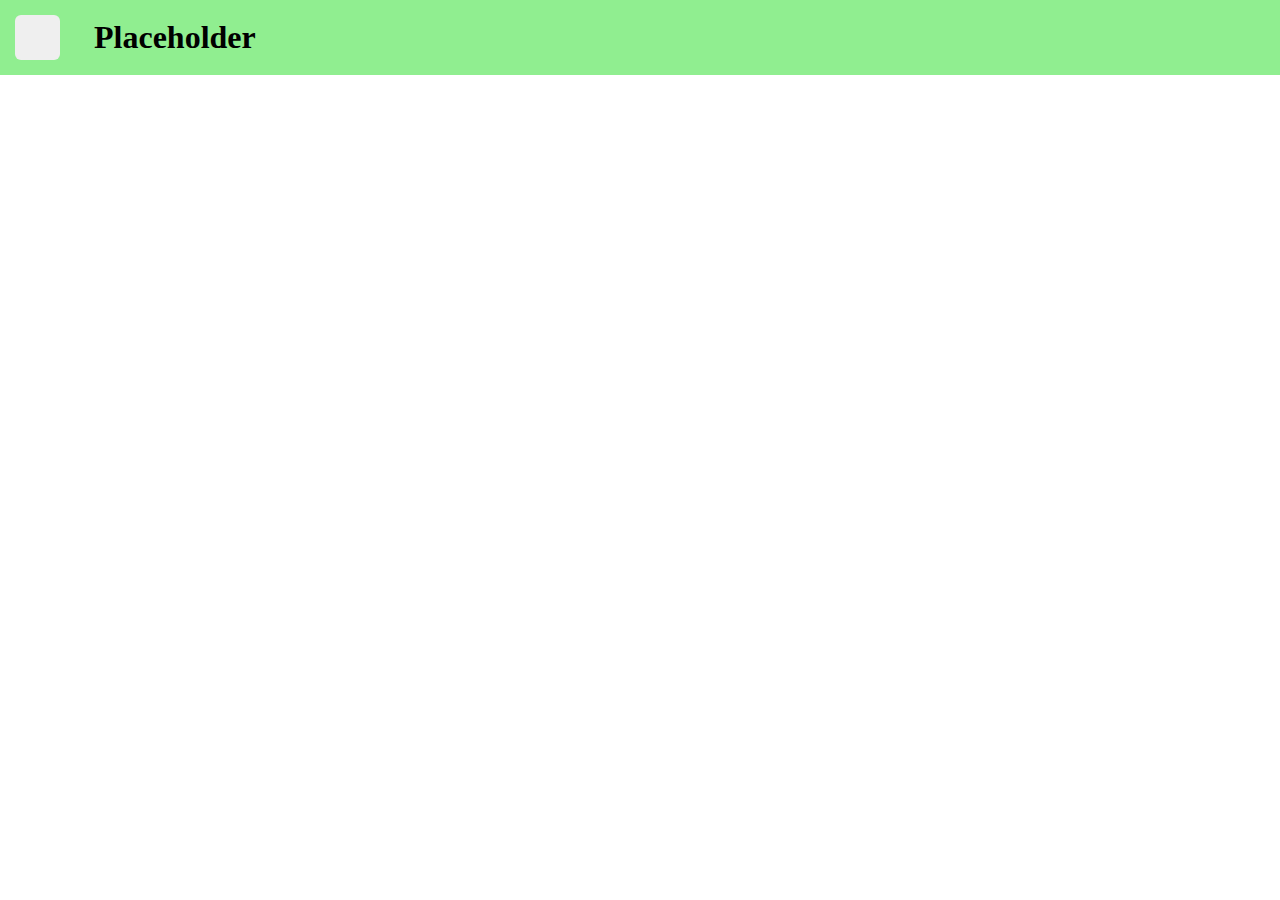
==== index.html @ 59ed6d72 "gjort en drop down meny som funkar men som inte är stylad" ====
<!DOCTYPE html>
<html lang="en">
<head>
    <meta charset="UTF-8">
    <meta http-equiv="X-UA-Compatible" content="IE=edge">
    <meta name="viewport" content="width=device-width, initial-scale=1.0">
    <title>Document</title>
    <link rel="stylesheet" href="styling.css">
    <script src="main.js"></script>
    <link rel="stylesheet" href="https://use.fontawesome.com/releases/v5.15.3/css/all.css"
        integrity="sha384-SZXxX4whJ79/gErwcOYf+zWLeJdY/qpuqC4cAa9rOGUstPomtqpuNWT9wdPEn2fk" crossorigin="anonymous">
</head>
<body>
    <header>
        <h1>Placeholder</h1>
        <div class="dropDownDiv">
            <button onclick="dropDownClick()" class="dropDownButton"><i class="fas fa-bars fa-lg"></i></button>
            <div class="dropDownContent" id="dropDown">
                <p>looooooooooooooooooooong</p>
                <p>short</p>
            </div>
        </div>
    </header>
    <main>

    </main>
    <footer>

    </footer>
</body>
</html>
---- styling.css ----
* {
    margin:0;
    padding:0;
    box-sizing: border-box;
}

a{
    text-decoration: none;
}

header {
    background-color: lightgreen;
    display: flex;
    flex-direction: row-reverse;
    flex-wrap: wrap;
    align-content: space-between;
    justify-content: flex-end;
}

header h1 {
    
    margin: 19px;
    height: 37px;
}

header button {
    display: flex;
    justify-content: center;
    align-self: center;
    padding: 15px;
    width: 45px;
    height: 45px;
    margin: 15px; 
    margin-bottom: 0;
    border-radius: 6px;
    border: 0;
    outline:none;
    text-decoration: none;
    transition-duration: 0.2s;
    cursor: pointer;
}

header button:hover {
    color: rgb(251, 253, 251);
    background-color: rgb(107, 182, 107);
}

h1 {
    justify-content: center;
    align-self: center;
    margin-left: 20px;
}


/*
.dropDownDiv {
    position:relative;
    display: inline-block;
} */


.dropDownContent {
    display:none;
    position:absolute;
    background-color: rgb(107, 182, 107);
}

.show {
    display:block;
}

.buttonRadius {
    border-bottom-left-radius: 0;
    border-bottom-right-radius: 0;
}
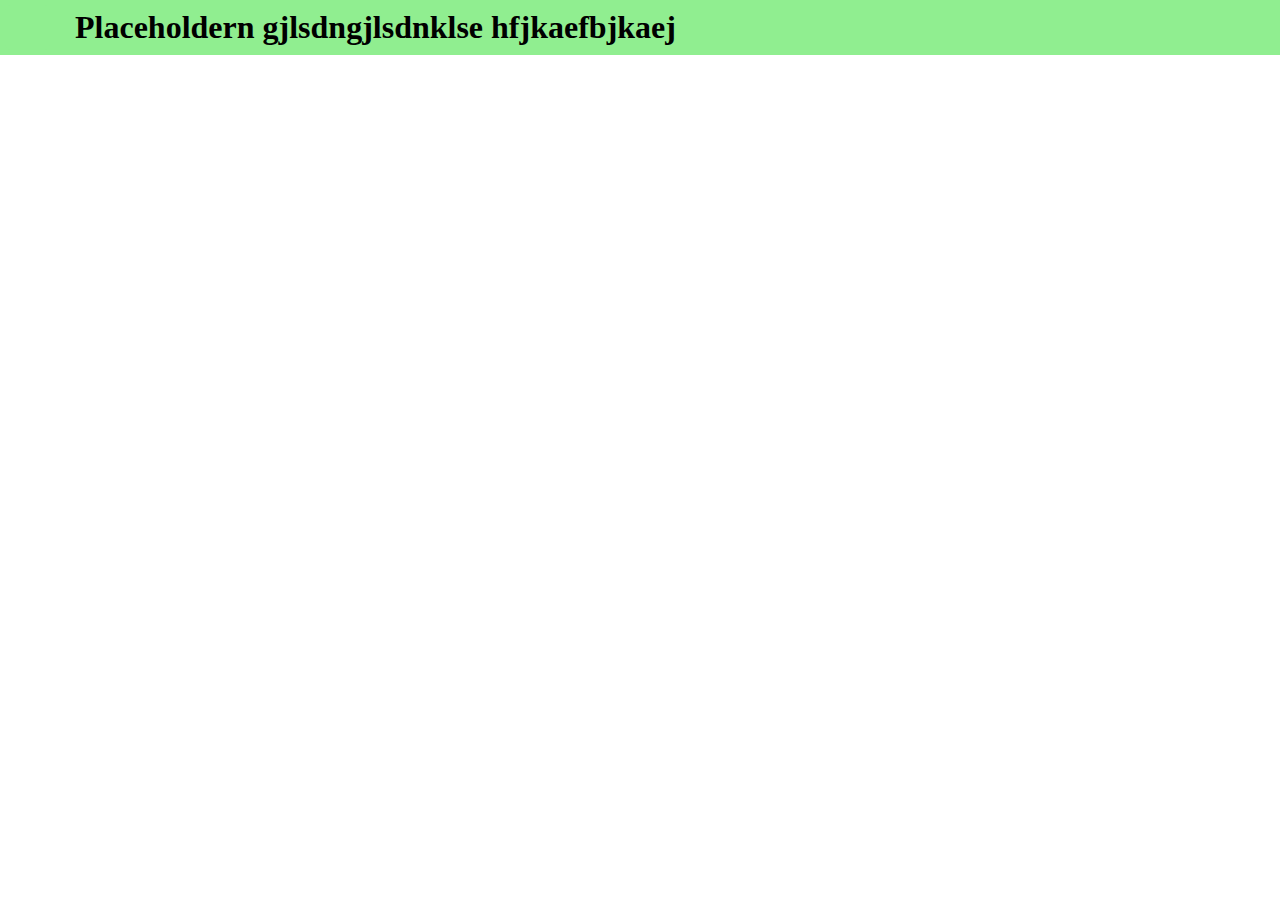
==== commit 4a0a03f9: "gjorde om drop down menyn till en slide in meny och fick lite problem iconen men löste det" ====
--- a/index.html
+++ b/index.html
@@ -12,9 +12,9 @@
 </head>
 <body>
     <header>
-        <h1>Placeholder</h1>
+        <h1>Placeholdern gjlsdngjlsdnklse hfjkaefbjkaej</h1>
         <div class="dropDownDiv">
-            <button onclick="dropDownClick()" class="dropDownButton"><i class="fas fa-bars fa-lg"></i></button>
+            <button onclick="dropDownClick()" class="dropDownButton"><i class="fas fa-bars fa-lg dropDownButton"></i></button>
             <div class="dropDownContent" id="dropDown">
                 <p>looooooooooooooooooooong</p>
                 <p>short</p>
@@ -22,6 +22,10 @@
         </div>
     </header>
     <main>
+        <div class="slideInContent" id="slideIn">
+            <i class="fas fa-times fa-lg"></i>
+            <p>slide in looooong</p>
+        </div>
 
     </main>
     <footer>
--- a/styling.css
+++ b/styling.css
@@ -15,22 +15,25 @@
     flex-wrap: wrap;
     align-content: space-between;
     justify-content: flex-end;
+    
+    padding-bottom : 5px;
 }
 
 header h1 {
-    
-    margin: 19px;
-    height: 37px;
+    display: flex;
+    justify-content: center;
+    align-self: center;
+    margin-top: 5px;
+    min-height: 37px;
 }
 
 header button {
     display: flex;
     justify-content: center;
     align-self: center;
-    padding: 15px;
     width: 45px;
     height: 45px;
-    margin: 15px; 
+    margin: 5px; 
     margin-bottom: 0;
     border-radius: 6px;
     border: 0;
@@ -38,11 +41,18 @@
     text-decoration: none;
     transition-duration: 0.2s;
     cursor: pointer;
+    background-color: lightgreen;
 }
 
 header button:hover {
     color: rgb(251, 253, 251);
     background-color: rgb(107, 182, 107);
+}
+
+header i {
+    display: flex;
+    justify-content: center;
+    align-self: center;
 }
 
 h1 {
@@ -65,11 +75,26 @@
     background-color: rgb(107, 182, 107);
 }
 
+.slideInContent {
+    top: 0;
+    left: -100px;
+    width: 100px;
+    height: 100%;
+    background-color: gray;
+    position: absolute;
+    transition: 0.2s;
+}
+
+.slideInContent i {
+    display:flex;
+    justify-content: flex-end;
+    margin: 22px;
+}
+
+.showSlideIn {
+    left: 0;
+}
+
 .show {
     display:block;
 }
-
-.buttonRadius {
-    border-bottom-left-radius: 0;
-    border-bottom-right-radius: 0;
-}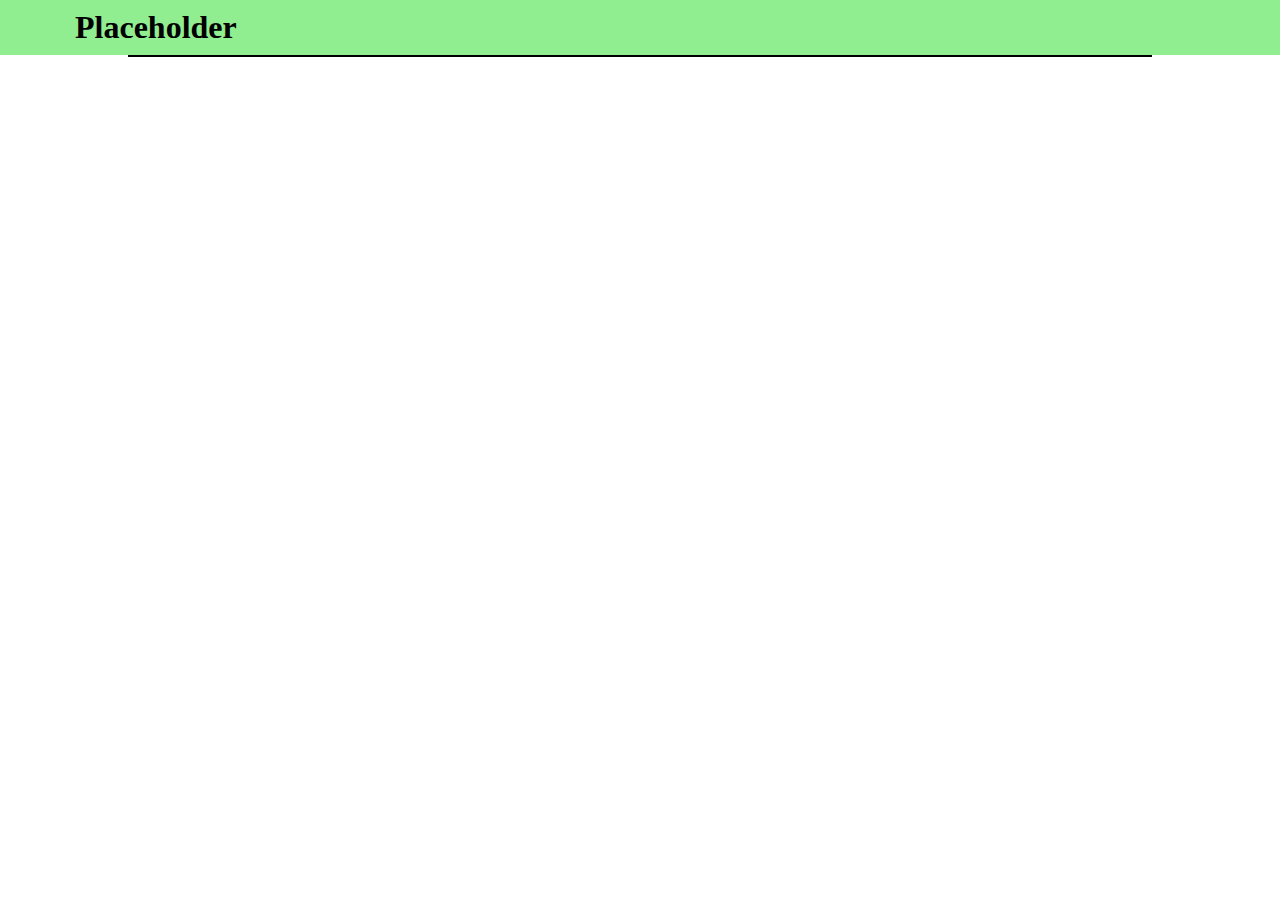
==== commit 7ce35f69: "tog bort koden för drop down menyn och gjorde slide in snyggare" ====
--- a/index.html
+++ b/index.html
@@ -12,19 +12,22 @@
 </head>
 <body>
     <header>
-        <h1>Placeholdern gjlsdngjlsdnklse hfjkaefbjkaej</h1>
-        <div class="dropDownDiv">
-            <button onclick="dropDownClick()" class="dropDownButton"><i class="fas fa-bars fa-lg dropDownButton"></i></button>
-            <div class="dropDownContent" id="dropDown">
-                <p>looooooooooooooooooooong</p>
-                <p>short</p>
-            </div>
-        </div>
+        <h1>Placeholder</h1>
+        <nav>
+            <button onclick="dropDownClick()" class="slideInButton"><i class="fas fa-bars fa-lg slideInButton"></i></button>
+        </nav>
     </header>
+    <div class="line"></div>
     <main>
         <div class="slideInContent" id="slideIn">
             <i class="fas fa-times fa-lg"></i>
-            <p>slide in looooong</p>
+            <div class="line"></div>
+            <a href="">Poggers</a>
+            <div class="line"></div>
+            <a href="">sample text</a>
+            <div class="line"></div>
+            <a href="">mmmmmmmmmmmmmmm</a>
+            <div class="line"></div>
         </div>
 
     </main>
--- a/styling.css
+++ b/styling.css
@@ -6,6 +6,14 @@
 
 a{
     text-decoration: none;
+    color:black;
+}
+
+.line {
+    background-color: black;
+    margin-left: 10%;
+    margin-right:10%;
+    height:2px;
 }
 
 header {
@@ -25,6 +33,7 @@
     align-self: center;
     margin-top: 5px;
     min-height: 37px;
+    margin-left: 20px;
 }
 
 header button {
@@ -55,46 +64,41 @@
     align-self: center;
 }
 
-h1 {
-    justify-content: center;
-    align-self: center;
-    margin-left: 20px;
-}
-
-
-/*
-.dropDownDiv {
-    position:relative;
-    display: inline-block;
-} */
-
-
-.dropDownContent {
-    display:none;
-    position:absolute;
-    background-color: rgb(107, 182, 107);
-}
 
 .slideInContent {
+    display: grid;
+    grid-template-rows: 55px repeat(auto-fit, 2px 50px) 2px;
     top: 0;
-    left: -100px;
-    width: 100px;
+    left: -300px;
+    width: 300px;
     height: 100%;
-    background-color: gray;
+    background-color: rgb(81, 192, 81);
     position: absolute;
     transition: 0.2s;
 }
 
 .slideInContent i {
-    display:flex;
-    justify-content: flex-end;
-    margin: 22px;
+    display: flex;
+    justify-content: center;
+    align-items: center;
+    margin: auto;
+    margin-right:12.5px;
+    border-radius: 6px;
+    width: 25px;
+    height: 25px;
+}
+
+.slideInContent i:hover {
+    background-color: white;
+}
+
+.slideInContent a{
+    width:90%;
+    display: flex;
+    align-self: center;
+    margin-left: 10%;
 }
 
 .showSlideIn {
     left: 0;
 }
-
-.show {
-    display:block;
-}
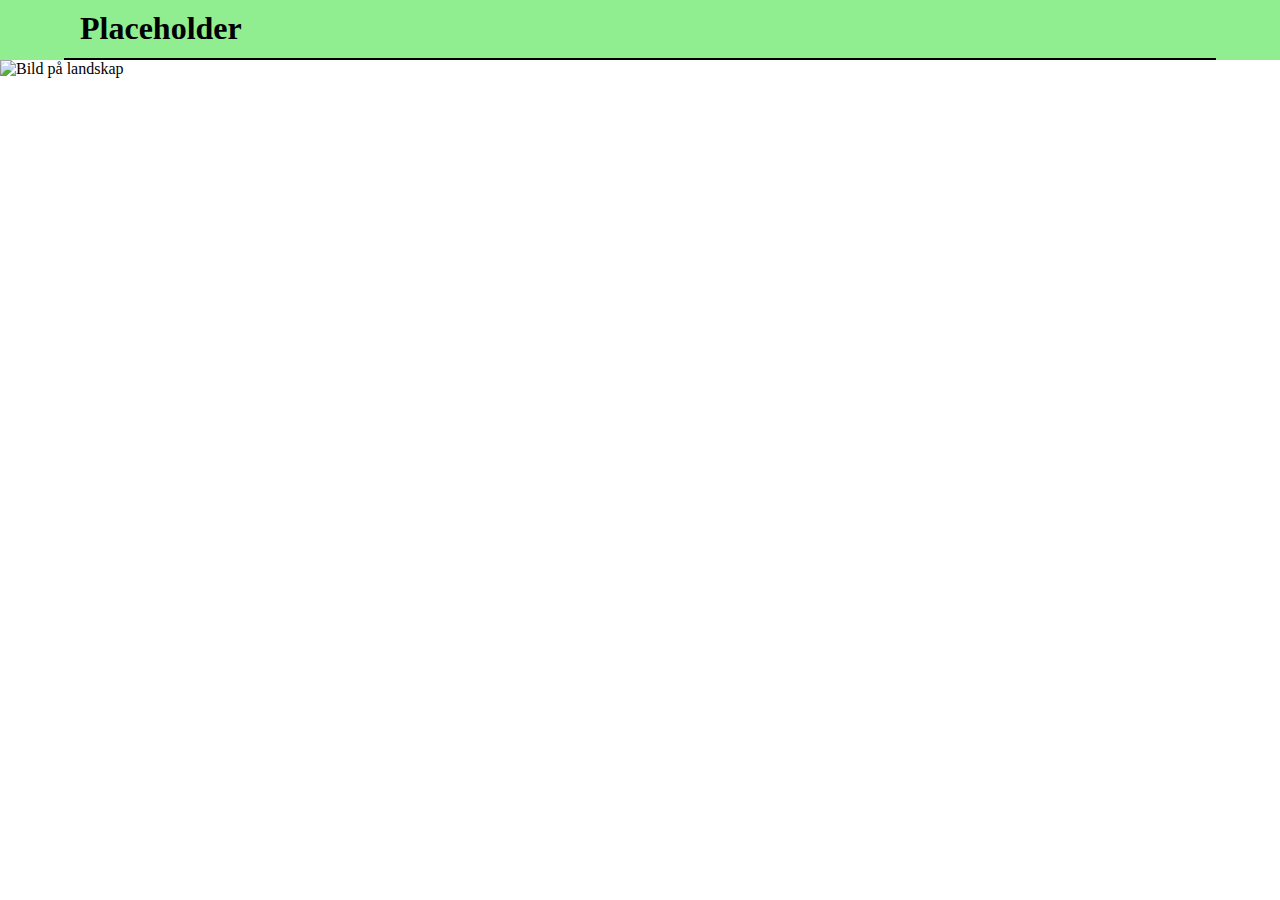
==== commit a83b94cb: "fixat så slide-in menyn är i header och lyckats få till en början på ändrande bilden" ====
--- a/index.html
+++ b/index.html
@@ -4,21 +4,23 @@
     <meta charset="UTF-8">
     <meta http-equiv="X-UA-Compatible" content="IE=edge">
     <meta name="viewport" content="width=device-width, initial-scale=1.0">
-    <title>Document</title>
+    <title>Projekt 4</title>
     <link rel="stylesheet" href="styling.css">
-    <script src="main.js"></script>
+    <script defer src="main.js"></script>
     <link rel="stylesheet" href="https://use.fontawesome.com/releases/v5.15.3/css/all.css"
         integrity="sha384-SZXxX4whJ79/gErwcOYf+zWLeJdY/qpuqC4cAa9rOGUstPomtqpuNWT9wdPEn2fk" crossorigin="anonymous">
 </head>
 <body>
     <header>
-        <h1>Placeholder</h1>
-        <nav>
-            <button onclick="dropDownClick()" class="slideInButton"><i class="fas fa-bars fa-lg slideInButton"></i></button>
-        </nav>
-    </header>
-    <div class="line"></div>
-    <main>
+        <div class="headerDiv">
+            <h1>Placeholder</h1>
+            <nav>
+                <button onclick="dropDownClick()" class="slideInButton"><i class="fas fa-bars fa-lg slideInButton"></i></button>
+            </nav>
+        </div>
+
+        <div class="line headerLine"></div>
+
         <div class="slideInContent" id="slideIn">
             <i class="fas fa-times fa-lg"></i>
             <div class="line"></div>
@@ -29,6 +31,14 @@
             <a href="">mmmmmmmmmmmmmmm</a>
             <div class="line"></div>
         </div>
+    </header>
+    <main>
+
+
+        <div class="changingImages">
+            <img src="https://picsum.photos/id/69/300/300" id="changingImage" alt="Bild på landskap">
+        </div>
+
 
     </main>
     <footer>
--- a/styling.css
+++ b/styling.css
@@ -1,104 +1,110 @@
 * {
-    margin:0;
-    padding:0;
-    box-sizing: border-box;
+  margin: 0;
+  padding: 0;
+  box-sizing: border-box;
 }
 
-a{
-    text-decoration: none;
-    color:black;
+a {
+  text-decoration: none;
+  color: black;
 }
 
 .line {
-    background-color: black;
-    margin-left: 10%;
-    margin-right:10%;
-    height:2px;
+  background-color: black;
+  margin-left: 10%;
+  margin-right: 10%;
+  height: 2px;
+}
+
+.headerLine {
+  margin-left: 5%;
+  margin-right: 5%;
+  margin-top: 5px;
 }
 
 header {
-    background-color: lightgreen;
-    display: flex;
-    flex-direction: row-reverse;
-    flex-wrap: wrap;
-    align-content: space-between;
-    justify-content: flex-end;
-    
-    padding-bottom : 5px;
+  background-color: lightgreen;
+}
+
+.headerDiv {
+  display: flex;
+  flex-direction: row-reverse;
+  flex-wrap: wrap;
+  align-content: space-between;
+  justify-content: flex-end;
 }
 
 header h1 {
-    display: flex;
-    justify-content: center;
-    align-self: center;
-    margin-top: 5px;
-    min-height: 37px;
-    margin-left: 20px;
+  display: flex;
+  justify-content: center;
+  align-self: center;
+  margin-top: 5px;
+  min-height: 37px;
+  margin-left: 20px;
 }
 
 header button {
-    display: flex;
-    justify-content: center;
-    align-self: center;
-    width: 45px;
-    height: 45px;
-    margin: 5px; 
-    margin-bottom: 0;
-    border-radius: 6px;
-    border: 0;
-    outline:none;
-    text-decoration: none;
-    transition-duration: 0.2s;
-    cursor: pointer;
-    background-color: lightgreen;
+  display: flex;
+  justify-content: center;
+  align-self: center;
+  width: 40px;
+  height: 40px;
+  margin: 10px;
+  margin-bottom: 2.5px;
+  border-radius: 6px;
+  border: 0;
+  outline: none;
+  text-decoration: none;
+  transition-duration: 0.2s;
+  cursor: pointer;
+  background-color: lightgreen;
 }
 
 header button:hover {
-    color: rgb(251, 253, 251);
-    background-color: rgb(107, 182, 107);
+  background-color: rgb(116, 196, 116);
 }
 
 header i {
-    display: flex;
-    justify-content: center;
-    align-self: center;
+  display: flex;
+  justify-content: center;
+  align-self: center;
 }
 
-
 .slideInContent {
-    display: grid;
-    grid-template-rows: 55px repeat(auto-fit, 2px 50px) 2px;
-    top: 0;
-    left: -300px;
-    width: 300px;
-    height: 100%;
-    background-color: rgb(81, 192, 81);
-    position: absolute;
-    transition: 0.2s;
+  display: grid;
+  grid-template-rows: 55px repeat(auto-fit, 2px 55px) 2px;
+  top: 0;
+  left: -300px;
+  width: 300px;
+  height: 100%;
+  background-color: rgb(89, 192, 89);
+  position: absolute;
+  transition: 0.2s;
 }
 
 .slideInContent i {
-    display: flex;
-    justify-content: center;
-    align-items: center;
-    margin: auto;
-    margin-right:12.5px;
-    border-radius: 6px;
-    width: 25px;
-    height: 25px;
+  display: flex;
+  justify-content: center;
+  align-items: center;
+  margin: auto;
+  margin-right: 12.5px;
+  border-radius: 6px;
+  width: 35px;
+  height: 35px;
+  cursor: pointer;
 }
 
 .slideInContent i:hover {
-    background-color: white;
+  background-color: rgb(76, 173, 76);
 }
 
-.slideInContent a{
-    width:90%;
-    display: flex;
-    align-self: center;
-    margin-left: 10%;
+.slideInContent a {
+  width: 80%;
+  display: flex;
+  align-self: center;
+  margin-left: 10%;
 }
 
 .showSlideIn {
-    left: 0;
+  left: 0;
 }
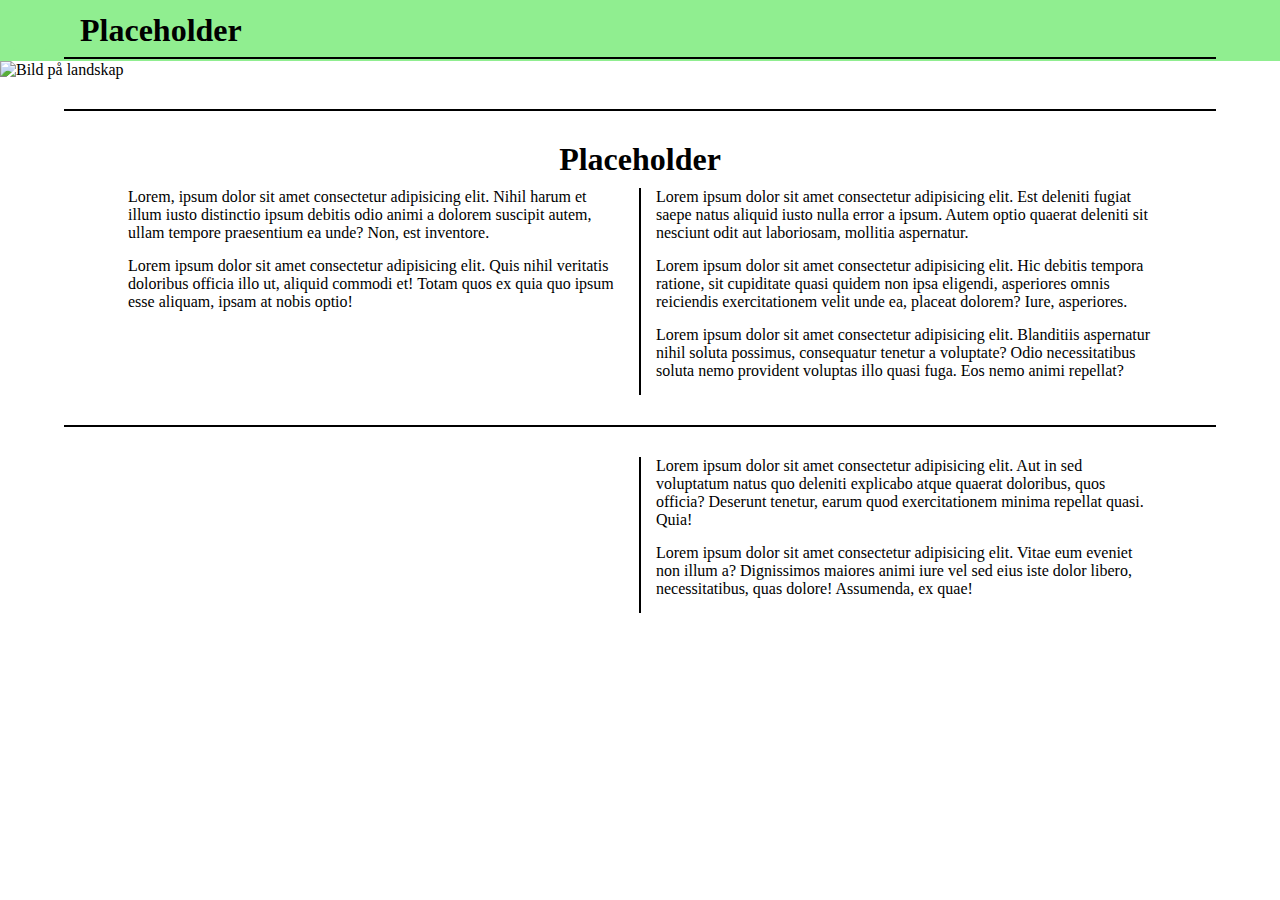
==== commit 075fbc8e: "fixat den ändrande bilden rätt så mycket, kanske ska fixa transition, skrivit in lite placeholder te" ====
--- a/index.html
+++ b/index.html
@@ -19,7 +19,9 @@
             </nav>
         </div>
 
-        <div class="line headerLine"></div>
+
+        <div class="wideLine"></div>
+
 
         <div class="slideInContent" id="slideIn">
             <i class="fas fa-times fa-lg"></i>
@@ -33,12 +35,37 @@
         </div>
     </header>
     <main>
-
-
         <div class="changingImages">
-            <img src="https://picsum.photos/id/69/300/300" id="changingImage" alt="Bild på landskap">
+            <img src="https://picsum.photos/id/1015/300/300" id="changingImage" alt="Bild på landskap">
         </div>
 
+        <div class="wideLine"></div>
+
+        <h1>Placeholder</h1>
+
+        <div class="grid">
+            <div>
+                <p>Lorem, ipsum dolor sit amet consectetur adipisicing elit. Nihil harum et illum iusto distinctio ipsum debitis odio animi a dolorem suscipit autem, ullam tempore praesentium ea unde? Non, est inventore.</p>
+                <p>Lorem ipsum dolor sit amet consectetur adipisicing elit. Quis nihil veritatis doloribus officia illo ut, aliquid commodi et! Totam quos ex quia quo ipsum esse aliquam, ipsam at nobis optio!</p>
+            </div>
+            <div class="verticalLine"></div>
+            <div>
+                <p>Lorem ipsum dolor sit amet consectetur adipisicing elit. Est deleniti fugiat saepe natus aliquid iusto nulla error a ipsum. Autem optio quaerat deleniti sit nesciunt odit aut laboriosam, mollitia aspernatur.</p>
+                <p>Lorem ipsum dolor sit amet consectetur adipisicing elit. Hic debitis tempora ratione, sit cupiditate quasi quidem non ipsa eligendi, asperiores omnis reiciendis exercitationem velit unde ea, placeat dolorem? Iure, asperiores.</p>
+                <p>Lorem ipsum dolor sit amet consectetur adipisicing elit. Blanditiis aspernatur nihil soluta possimus, consequatur tenetur a voluptate? Odio necessitatibus soluta nemo provident voluptas illo quasi fuga. Eos nemo animi repellat?</p>
+            </div>
+        </div>
+
+        <div class="wideLine"></div>
+
+        <div class="grid">
+            <img src="https://picsum.photos/300/200" alt="">
+            <div class="verticalLine"></div>
+            <div>
+                <p>Lorem ipsum dolor sit amet consectetur adipisicing elit. Aut in sed voluptatum natus quo deleniti explicabo atque quaerat doloribus, quos officia? Deserunt tenetur, earum quod exercitationem minima repellat quasi. Quia!</p>
+                <p>Lorem ipsum dolor sit amet consectetur adipisicing elit. Vitae eum eveniet non illum a? Dignissimos maiores animi iure vel sed eius iste dolor libero, necessitatibus, quas dolore! Assumenda, ex quae!</p>
+            </div>
+        </div>
 
     </main>
     <footer>
--- a/styling.css
+++ b/styling.css
@@ -16,14 +16,23 @@
   height: 2px;
 }
 
-.headerLine {
+.wideLine {
+  background-color: black;
   margin-left: 5%;
   margin-right: 5%;
-  margin-top: 5px;
+  height: 2px;
+}
+
+.verticalLine {
+  background-color: black;
+  width: 2px;
+  margin-left: 15px;
+  margin-right: 15px;
 }
 
 header {
   background-color: lightgreen;
+  padding-bottom: 2px;
 }
 
 .headerDiv {
@@ -38,7 +47,7 @@
   display: flex;
   justify-content: center;
   align-self: center;
-  margin-top: 5px;
+  margin-top: 3px;
   min-height: 37px;
   margin-left: 20px;
 }
@@ -50,7 +59,7 @@
   width: 40px;
   height: 40px;
   margin: 10px;
-  margin-bottom: 2.5px;
+  margin-bottom: 7px;
   border-radius: 6px;
   border: 0;
   outline: none;
@@ -108,3 +117,36 @@
 .showSlideIn {
   left: 0;
 }
+
+
+
+#changingImage {
+  width: 100vw;
+  height: 50vh;
+}
+
+main .wideLine {
+  margin-top: 30px;
+  margin-bottom: 30px;
+}
+
+main h1 {
+  display: flex;
+  justify-content: center;
+  margin-bottom: 10px;
+}
+
+.grid {
+  margin-left: 10%;
+  margin-right: 10%;
+  display: grid;
+  grid-template-columns: 1fr auto 1fr;
+}
+
+.grid p {
+  margin-bottom: 15px;
+}
+
+.grid img {
+  width: 100%;
+}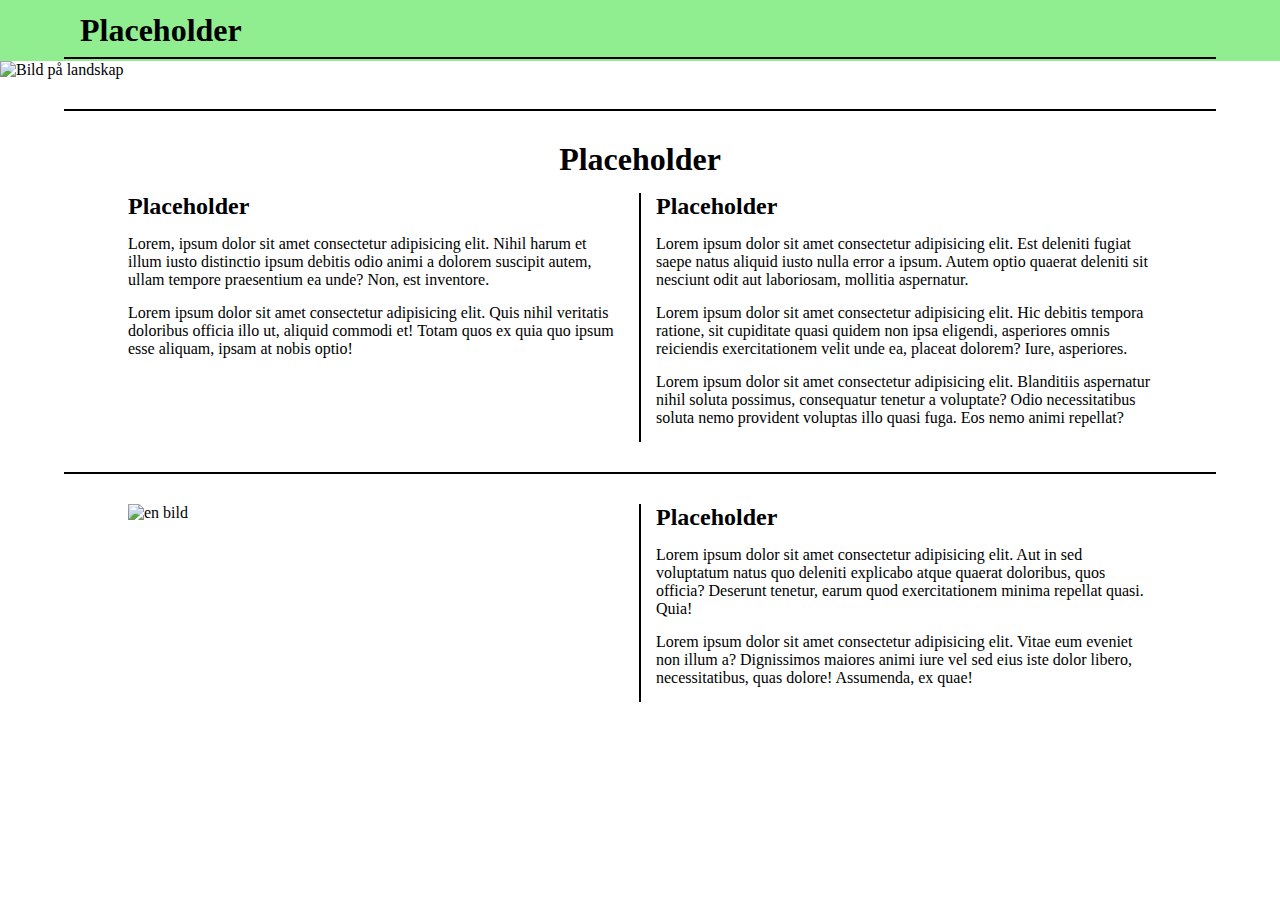
==== commit b3487175: "Börjat på andra delsidan, fixat slideInContent position" ====
--- a/index.html
+++ b/index.html
@@ -5,6 +5,8 @@
     <meta http-equiv="X-UA-Compatible" content="IE=edge">
     <meta name="viewport" content="width=device-width, initial-scale=1.0">
     <title>Projekt 4</title>
+    <link rel="stylesheet" href="index.html">
+    <link rel="stylesheet" href="second.html">
     <link rel="stylesheet" href="styling.css">
     <script defer src="main.js"></script>
     <link rel="stylesheet" href="https://use.fontawesome.com/releases/v5.15.3/css/all.css"
@@ -26,9 +28,9 @@
         <div class="slideInContent" id="slideIn">
             <i class="fas fa-times fa-lg"></i>
             <div class="line"></div>
-            <a href="">Poggers</a>
+            <a href="index.html">Home</a>
             <div class="line"></div>
-            <a href="">sample text</a>
+            <a href="second.html">Placeholder</a>
             <div class="line"></div>
             <a href="">mmmmmmmmmmmmmmm</a>
             <div class="line"></div>
@@ -45,11 +47,13 @@
 
         <div class="grid">
             <div>
+                <h2>Placeholder</h2>
                 <p>Lorem, ipsum dolor sit amet consectetur adipisicing elit. Nihil harum et illum iusto distinctio ipsum debitis odio animi a dolorem suscipit autem, ullam tempore praesentium ea unde? Non, est inventore.</p>
                 <p>Lorem ipsum dolor sit amet consectetur adipisicing elit. Quis nihil veritatis doloribus officia illo ut, aliquid commodi et! Totam quos ex quia quo ipsum esse aliquam, ipsam at nobis optio!</p>
             </div>
             <div class="verticalLine"></div>
             <div>
+                <h2>Placeholder</h2>
                 <p>Lorem ipsum dolor sit amet consectetur adipisicing elit. Est deleniti fugiat saepe natus aliquid iusto nulla error a ipsum. Autem optio quaerat deleniti sit nesciunt odit aut laboriosam, mollitia aspernatur.</p>
                 <p>Lorem ipsum dolor sit amet consectetur adipisicing elit. Hic debitis tempora ratione, sit cupiditate quasi quidem non ipsa eligendi, asperiores omnis reiciendis exercitationem velit unde ea, placeat dolorem? Iure, asperiores.</p>
                 <p>Lorem ipsum dolor sit amet consectetur adipisicing elit. Blanditiis aspernatur nihil soluta possimus, consequatur tenetur a voluptate? Odio necessitatibus soluta nemo provident voluptas illo quasi fuga. Eos nemo animi repellat?</p>
@@ -59,9 +63,10 @@
         <div class="wideLine"></div>
 
         <div class="grid">
-            <img src="https://picsum.photos/300/200" alt="">
+            <img src="https://picsum.photos/300/200" alt="en bild">
             <div class="verticalLine"></div>
             <div>
+                <h2>Placeholder</h2>
                 <p>Lorem ipsum dolor sit amet consectetur adipisicing elit. Aut in sed voluptatum natus quo deleniti explicabo atque quaerat doloribus, quos officia? Deserunt tenetur, earum quod exercitationem minima repellat quasi. Quia!</p>
                 <p>Lorem ipsum dolor sit amet consectetur adipisicing elit. Vitae eum eveniet non illum a? Dignissimos maiores animi iure vel sed eius iste dolor libero, necessitatibus, quas dolore! Assumenda, ex quae!</p>
             </div>
--- a/styling.css
+++ b/styling.css
@@ -87,7 +87,7 @@
   width: 300px;
   height: 100%;
   background-color: rgb(89, 192, 89);
-  position: absolute;
+  position: fixed;
   transition: 0.2s;
 }
 
@@ -118,11 +118,9 @@
   left: 0;
 }
 
-
-
 #changingImage {
-  width: 100vw;
-  height: 50vh;
+  width: 100%;
+  height: 60vh;
 }
 
 main .wideLine {
@@ -133,7 +131,8 @@
 main h1 {
   display: flex;
   justify-content: center;
-  margin-bottom: 10px;
+  margin-bottom: 15px;
+  margin-top: 30px;
 }
 
 .grid {
@@ -143,10 +142,31 @@
   grid-template-columns: 1fr auto 1fr;
 }
 
+.grid h2 {
+  margin-bottom: 15px;
+}
+
 .grid p {
   margin-bottom: 15px;
 }
 
 .grid img {
   width: 100%;
-}+}
+
+.caption {
+  display: block;
+  margin-left: 80px;
+  margin-top: 60px;
+}
+
+/*
+To do:
+
+Slide in ska vara för hela sidan (check)
+
+fixa andra delsidan, o tredje?
+
+skugga på slideInContent
+
+*/
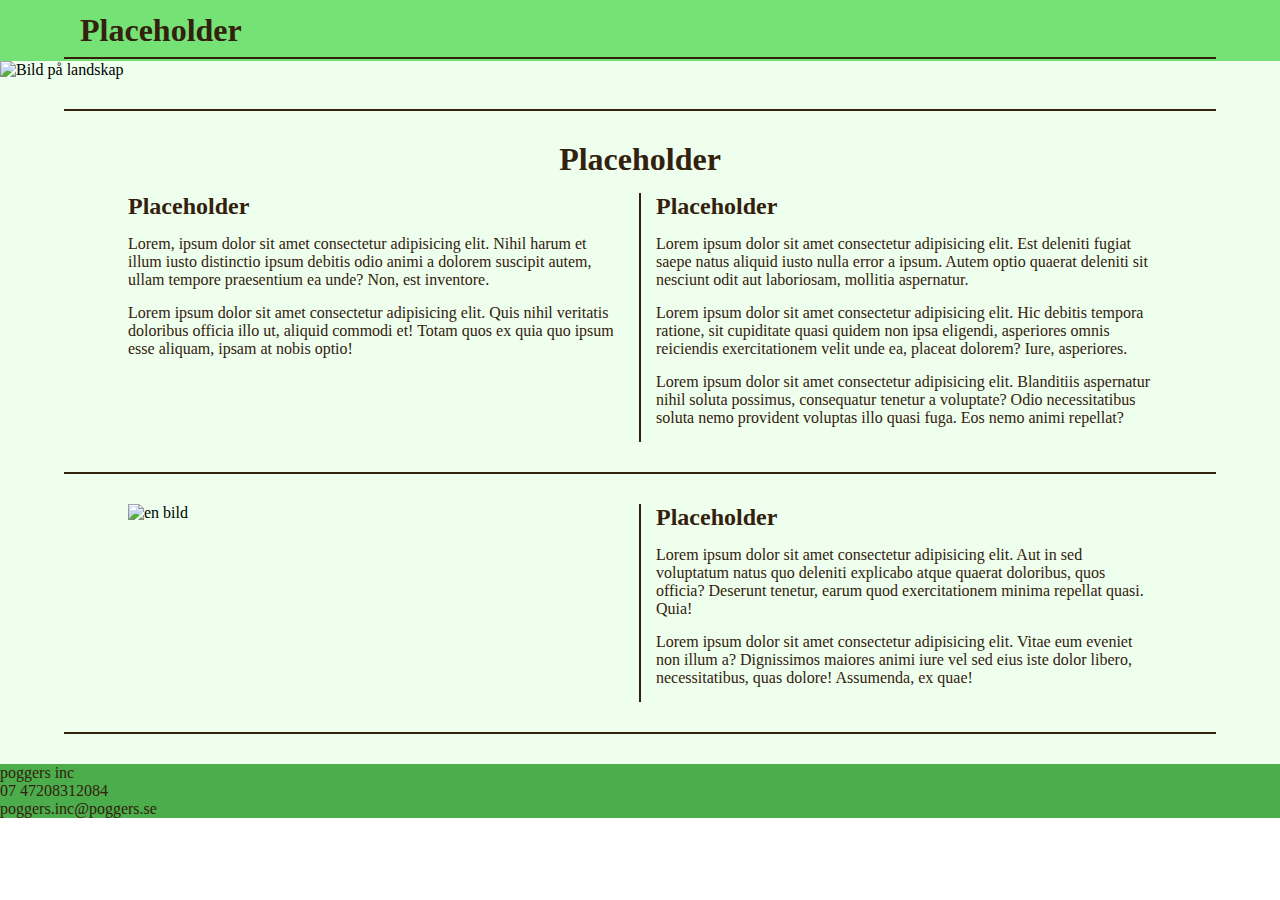
==== commit e63b3530: "fixade till variabler för färgerna, fixade andra delsidan och började på footern" ====
--- a/index.html
+++ b/index.html
@@ -72,9 +72,12 @@
             </div>
         </div>
 
+        <div class="wideLine"></div>
     </main>
     <footer>
-
+        <p>poggers inc</p>
+        <p>07 47208312084</p>
+        <p>poggers.inc@poggers.se</p>
     </footer>
 </body>
 </html>--- a/styling.css
+++ b/styling.css
@@ -4,34 +4,59 @@
   box-sizing: border-box;
 }
 
+:root {
+  --black: rgb(51, 33, 13);
+  --white: rgb(238, 255, 238);
+  --lightgreen: rgb(117, 226, 117);
+  --green: rgb(89, 192, 89);
+  --darkgreen: rgb(76, 173, 76);
+}
+
+main {
+  background-color: var(--white);
+  padding-bottom: 0.1px;
+}
+
 a {
   text-decoration: none;
-  color: black;
+  color: var(--black);
 }
 
 .line {
-  background-color: black;
+  background-color: var(--black);
   margin-left: 10%;
   margin-right: 10%;
   height: 2px;
 }
 
 .wideLine {
-  background-color: black;
+  background-color: var(--black);
   margin-left: 5%;
   margin-right: 5%;
   height: 2px;
 }
 
 .verticalLine {
-  background-color: black;
+  background-color: var(--black);
   width: 2px;
   margin-left: 15px;
   margin-right: 15px;
 }
 
+p {
+  color: var(--black);
+}
+
+h1 {
+  color: var(--black);
+}
+
+h2 {
+  color: var(--black);
+}
+
 header {
-  background-color: lightgreen;
+  background-color: var(--lightgreen);
   padding-bottom: 2px;
 }
 
@@ -66,14 +91,15 @@
   text-decoration: none;
   transition-duration: 0.2s;
   cursor: pointer;
-  background-color: lightgreen;
+  background-color: var(--lightgreen);
 }
 
 header button:hover {
-  background-color: rgb(116, 196, 116);
+  background-color: var(--green);
 }
 
 header i {
+  color: var(--black);
   display: flex;
   justify-content: center;
   align-self: center;
@@ -86,7 +112,7 @@
   left: -300px;
   width: 300px;
   height: 100%;
-  background-color: rgb(89, 192, 89);
+  background-color: var(--green);
   position: fixed;
   transition: 0.2s;
 }
@@ -104,7 +130,7 @@
 }
 
 .slideInContent i:hover {
-  background-color: rgb(76, 173, 76);
+  background-color: var(--darkgreen);
 }
 
 .slideInContent a {
@@ -115,8 +141,16 @@
 }
 
 .showSlideIn {
+  box-shadow: 0 0 10px var(--black);
   left: 0;
 }
+
+footer {
+  background-color: var(--darkgreen);
+}
+
+
+
 
 #changingImage {
   width: 100%;
@@ -157,7 +191,25 @@
 .caption {
   display: block;
   margin-left: 80px;
-  margin-top: 60px;
+  padding-top: 60px;
+  margin-top: 0;
+}
+
+.stationaryImage {
+  width: 90%;
+  margin-left: 5%;
+  margin-right:5%;
+  margin-bottom: 0;
+  padding-bottom: 0;
+}
+
+article {
+  margin-left: 10%;
+  margin-right: 10%;
+}
+
+article p {
+  margin-top: 15px;
 }
 
 /*
@@ -167,6 +219,6 @@
 
 fixa andra delsidan, o tredje?
 
-skugga på slideInContent
+skugga på slideInContent (check)
 
 */
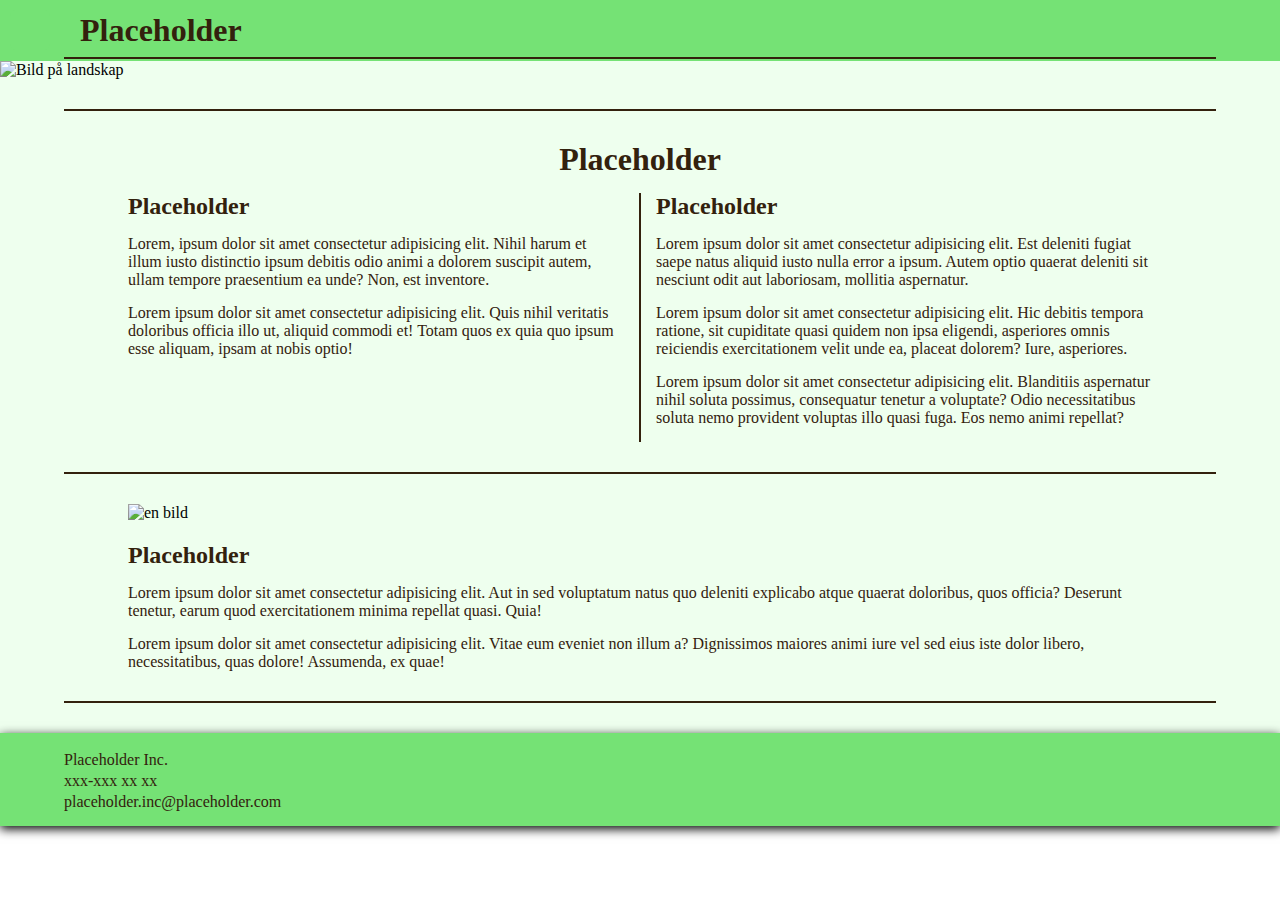
==== commit 75ba7066: "jag gjorde klart det mesta, gjort tredje delsidan och ett bildspel man själv byter samt fixade till " ====
--- a/index.html
+++ b/index.html
@@ -7,6 +7,7 @@
     <title>Projekt 4</title>
     <link rel="stylesheet" href="index.html">
     <link rel="stylesheet" href="second.html">
+    <link rel="stylesheet" href="third.html">
     <link rel="stylesheet" href="styling.css">
     <script defer src="main.js"></script>
     <link rel="stylesheet" href="https://use.fontawesome.com/releases/v5.15.3/css/all.css"
@@ -32,7 +33,7 @@
             <div class="line"></div>
             <a href="second.html">Placeholder</a>
             <div class="line"></div>
-            <a href="">mmmmmmmmmmmmmmm</a>
+            <a href="third.html">Placeholder2</a>
             <div class="line"></div>
         </div>
     </header>
@@ -62,22 +63,21 @@
 
         <div class="wideLine"></div>
 
-        <div class="grid">
-            <img src="https://picsum.photos/300/200" alt="en bild">
-            <div class="verticalLine"></div>
+        <article>
+            <img src="https://picsum.photos/800/400" alt="en bild">
             <div>
                 <h2>Placeholder</h2>
                 <p>Lorem ipsum dolor sit amet consectetur adipisicing elit. Aut in sed voluptatum natus quo deleniti explicabo atque quaerat doloribus, quos officia? Deserunt tenetur, earum quod exercitationem minima repellat quasi. Quia!</p>
                 <p>Lorem ipsum dolor sit amet consectetur adipisicing elit. Vitae eum eveniet non illum a? Dignissimos maiores animi iure vel sed eius iste dolor libero, necessitatibus, quas dolore! Assumenda, ex quae!</p>
             </div>
-        </div>
+        </article>
 
         <div class="wideLine"></div>
     </main>
     <footer>
-        <p>poggers inc</p>
-        <p>07 47208312084</p>
-        <p>poggers.inc@poggers.se</p>
+        <p>Placeholder Inc.</p>
+        <p>xxx-xxx xx xx</p>
+        <p>placeholder.inc@placeholder.com</p>
     </footer>
 </body>
 </html>--- a/styling.css
+++ b/styling.css
@@ -10,11 +10,6 @@
   --lightgreen: rgb(117, 226, 117);
   --green: rgb(89, 192, 89);
   --darkgreen: rgb(76, 173, 76);
-}
-
-main {
-  background-color: var(--white);
-  padding-bottom: 0.1px;
 }
 
 a {
@@ -145,10 +140,21 @@
   left: 0;
 }
 
+main {
+  background-color: var(--white);
+  padding-bottom: 0.1px;
+}
+
 footer {
-  background-color: var(--darkgreen);
-}
-
+  background-color: var(--lightgreen);
+  padding: 15px;
+  padding-left: 5%;
+  box-shadow: 0 3px 10px black;
+}
+
+footer p {
+  margin-top: 3px;
+}
 
 
 
@@ -182,10 +188,6 @@
 
 .grid p {
   margin-bottom: 15px;
-}
-
-.grid img {
-  width: 100%;
 }
 
 .caption {
@@ -212,13 +214,27 @@
   margin-top: 15px;
 }
 
-/*
-To do:
-
-Slide in ska vara för hela sidan (check)
-
-fixa andra delsidan, o tredje?
-
-skugga på slideInContent (check)
-
-*/
+article img {
+  width:47%;
+  min-width: 256px;
+  margin-bottom: 20px;
+}
+
+#clickImage {
+  margin-left: 10%;
+  width: 80%;
+  margin-right:10%;
+}
+
+.imageButtons {
+  display: flex;
+  justify-content: center;
+}
+
+.imageButtons i {
+  margin: 5px;
+  margin-bottom: 0;
+  margin-top: 2px;
+  color: var(--darkgreen);
+  cursor: pointer;
+}
